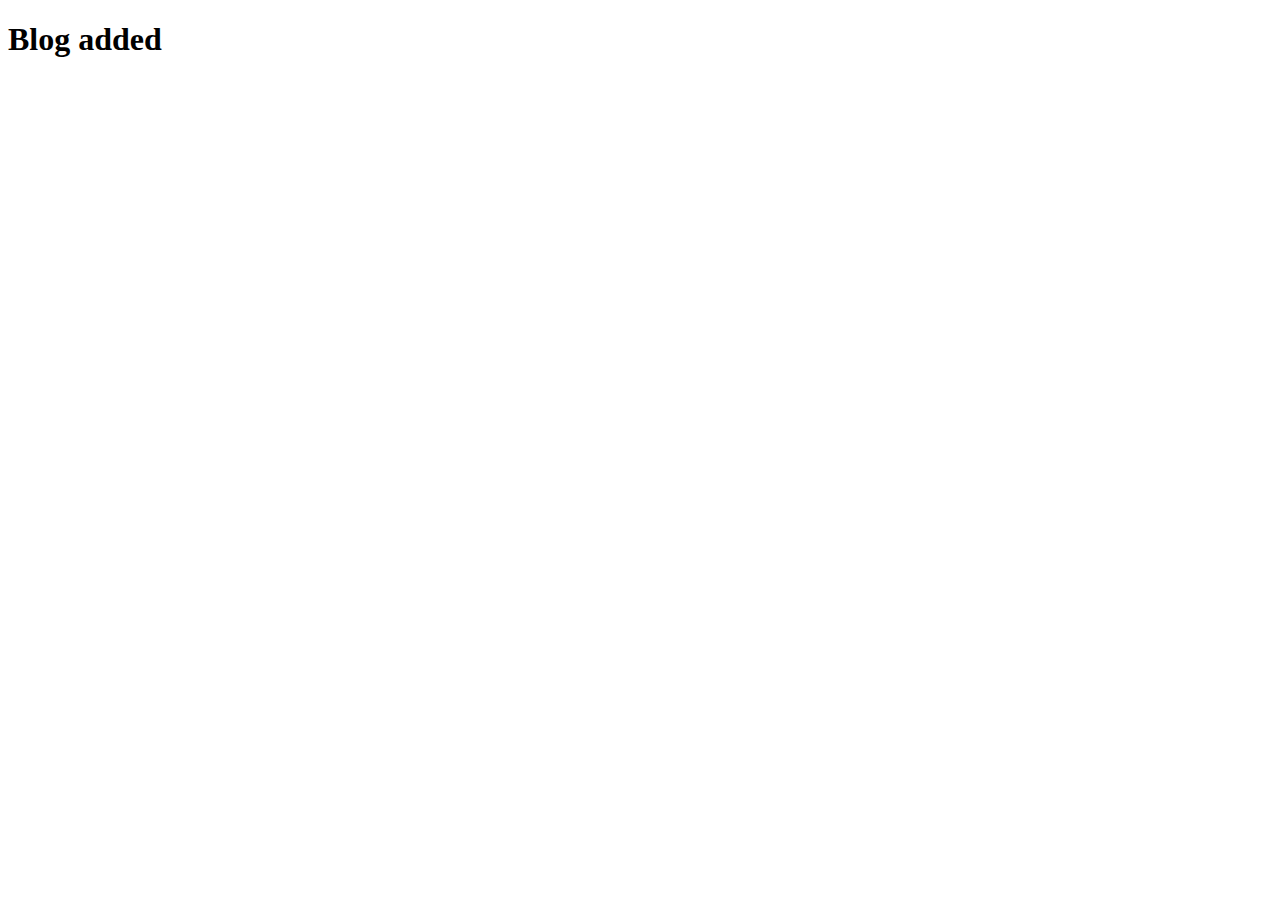
==== blog.html @ 84c30f25 "blog.html file added" ====
<!DOCTYPE html>
<html lang="en">
<head>
    <meta charset="UTF-8">
    <meta http-equiv="X-UA-Compatible" content="IE=edge">
    <meta name="viewport" content="width=device-width, initial-scale=1.0">
    <title>Blog</title>
</head>
<body>
    <h1>Blog added</h1>
</body>
</html>
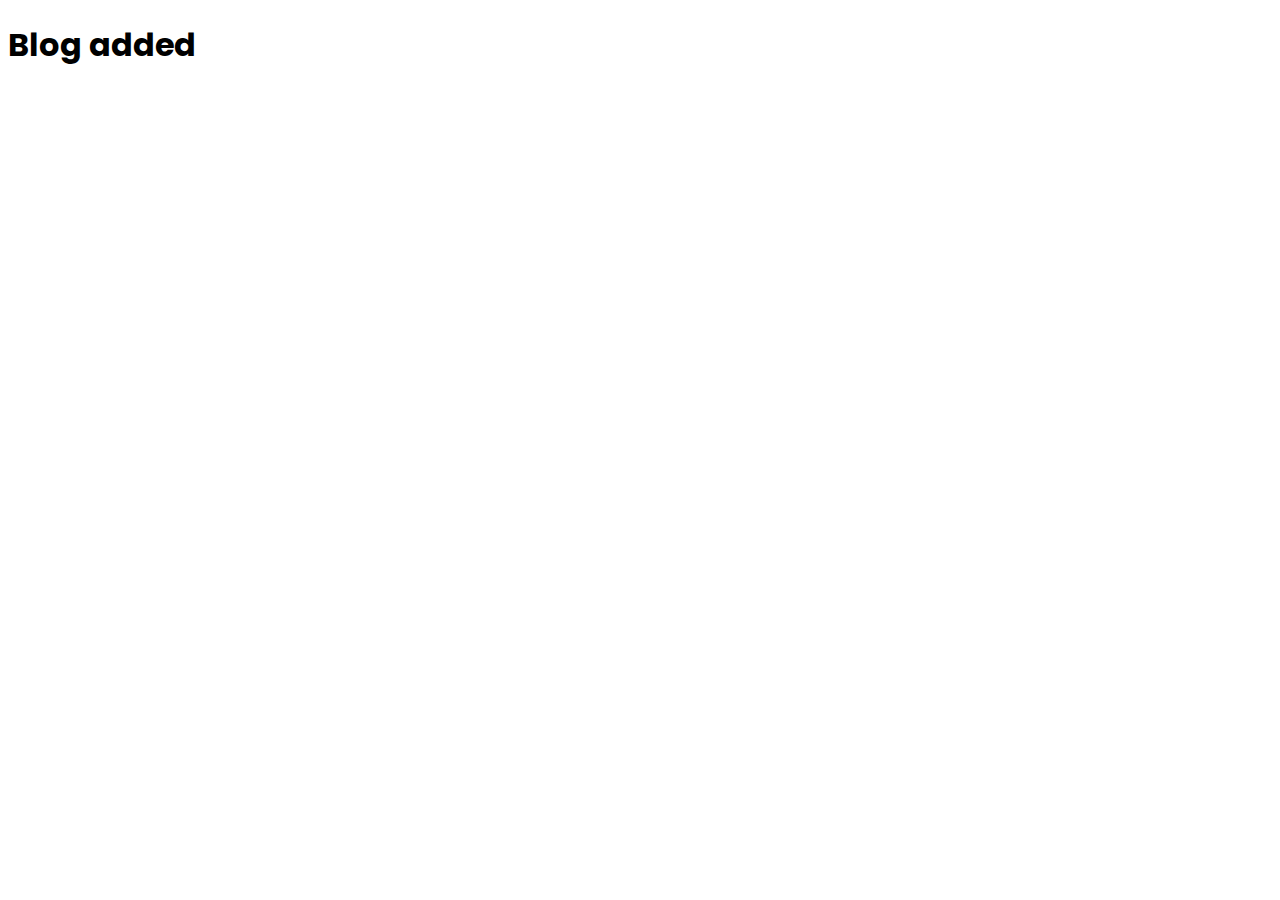
==== commit 805b06c6: "Google fonts added" ====
--- a/blog.html
+++ b/blog.html
@@ -4,9 +4,17 @@
     <meta charset="UTF-8">
     <meta http-equiv="X-UA-Compatible" content="IE=edge">
     <meta name="viewport" content="width=device-width, initial-scale=1.0">
+
+    <link rel="stylesheet" href="css/style.css">
+
+    <link rel="preconnect" href="https://fonts.googleapis.com">
+    <link rel="preconnect" href="https://fonts.gstatic.com" crossorigin>
+    <link href="https://fonts.googleapis.com/css2?family=Poppins&display=swap" rel="stylesheet">
+    
     <title>Blog</title>
 </head>
 <body>
     <h1>Blog added</h1>
+    <script src="js/script.js"></script>
 </body>
 </html>--- a/css/style.css
+++ b/css/style.css
@@ -0,0 +1,3 @@
+*{
+    font-family: 'Poppins', sans-serif;
+  }
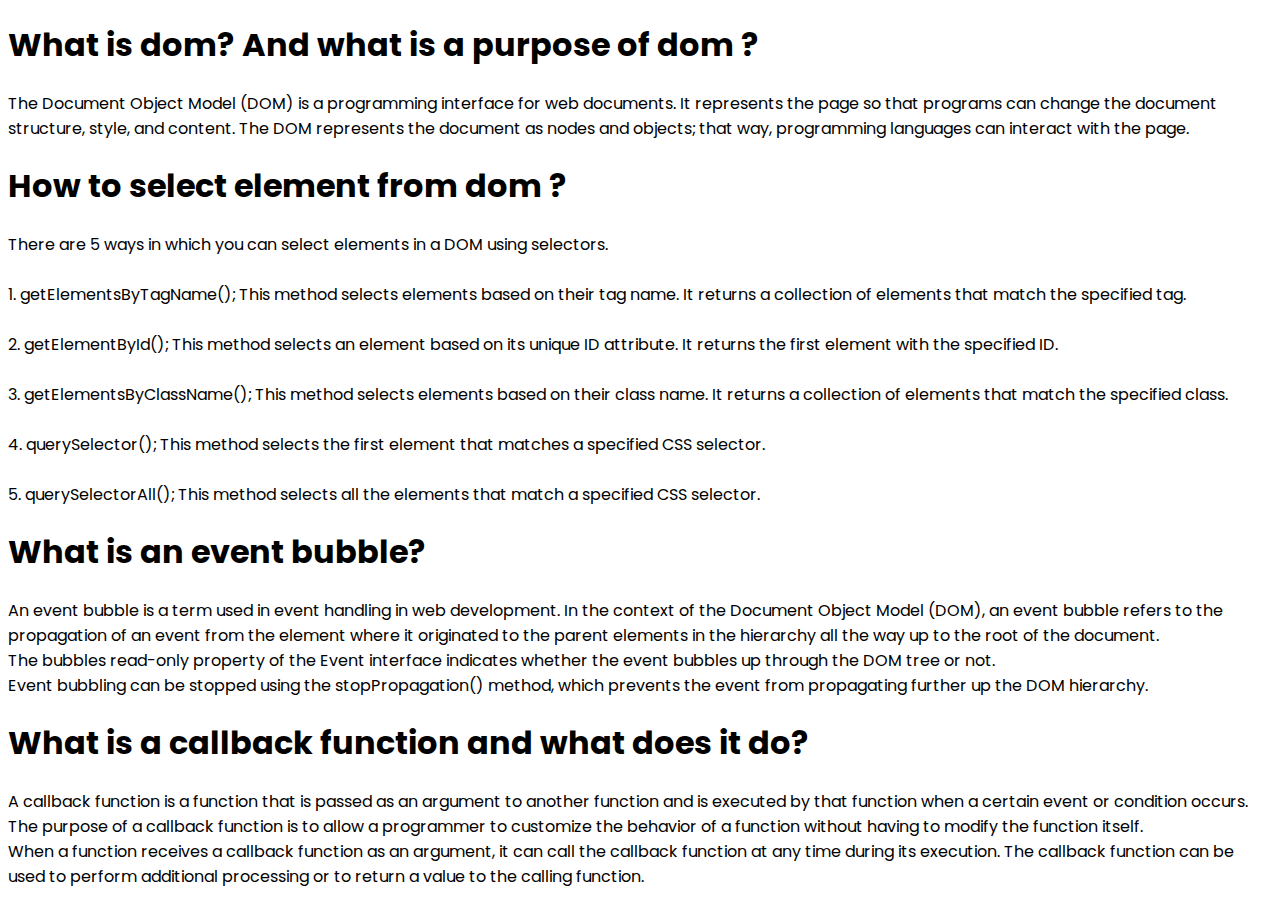
==== commit dc0fffad: "Blog html file complite" ====
--- a/blog.html
+++ b/blog.html
@@ -1,20 +1,85 @@
 <!DOCTYPE html>
 <html lang="en">
+
 <head>
     <meta charset="UTF-8">
     <meta http-equiv="X-UA-Compatible" content="IE=edge">
     <meta name="viewport" content="width=device-width, initial-scale=1.0">
 
+    <!----- css style link added ----->
     <link rel="stylesheet" href="css/style.css">
 
+    <!----- Bootstrap css cdn link added ----->
+    <link href="https://cdn.jsdelivr.net/npm/bootstrap@5.2.0/dist/css/bootstrap.min.css" rel="stylesheet"
+        integrity="sha384-gH2yIJqKdNHPEq0n4Mqa/HGKIhSkIHeL5AyhkYV8i59U5AR6csBvApHHNl/vI1Bx" crossorigin="anonymous">
+
+    <!----- Google fonts added ----->
     <link rel="preconnect" href="https://fonts.googleapis.com">
     <link rel="preconnect" href="https://fonts.gstatic.com" crossorigin>
     <link href="https://fonts.googleapis.com/css2?family=Poppins&display=swap" rel="stylesheet">
-    
+
+    <!----- title added ----->
     <title>Blog</title>
 </head>
+
 <body>
-    <h1>Blog added</h1>
+
+    <!----- Blog text section start ----->
+    <section class="bg-info pb-5">
+        <div class="container">
+            <div class="row justify-content-evenly">
+                <div class="col col-lg-12 col-md-10 col-sm-12">
+
+                    <h1 class="pt-5">What is dom? And what is a purpose of dom ?</h1>
+                    <p>The Document Object Model (DOM) is a programming interface for web documents. It represents the
+                        page so that programs can change the document structure, style, and content. The DOM represents
+                        the document as nodes and objects; that way, programming languages can interact with the page.
+                    </p>
+
+                    <h1 class="mt-5">How to select element from dom ?</h1>
+                    <p>There are 5 ways in which you can select elements in a DOM using selectors. <br> <br> 1.
+                        getElementsByTagName(); This method selects elements based on their tag name. It returns a
+                        collection of elements that match the specified tag. <br> <br> 2. getElementById(); This method
+                        selects an element based on its unique ID attribute. It returns the first element with the
+                        specified ID. <br> <br> 3. getElementsByClassName(); This method selects elements based on their
+                        class name. It returns a collection of elements that match the specified class. <br> <br> 4.
+                        querySelector(); This method selects the first element that matches a specified CSS selector.
+                        <br> <br> 5. querySelectorAll(); This method selects all the elements that match a specified CSS
+                        selector.
+                    </p>
+
+                    <h1 class="mt-5">What is an event bubble?</h1>
+                    <p>An event bubble is a term used in event handling in web development. In the context of the
+                        Document Object Model (DOM), an event bubble refers to the propagation of an event from the
+                        element where it originated to the parent elements in the hierarchy all the way up to the root
+                        of the document. <br> The bubbles read-only property of the Event interface indicates whether
+                        the event bubbles up through the DOM tree or not. <br> Event bubbling can be stopped using the
+                        stopPropagation() method, which prevents the event from propagating further up the DOM
+                        hierarchy.</p>
+
+                    <h1 class="mt-5">What is a callback function and what does it do?</h1>
+                    <p>A callback function is a function that is passed as an argument to another function and is
+                        executed by that function when a certain event or condition occurs. The purpose of a callback
+                        function is to allow a programmer to customize the behavior of a function without having to
+                        modify the function itself. <br> When a function receives a callback function as an
+                        argument, it can call the callback function
+                        at any time during its execution. The callback function can be used to perform additional
+                        processing or to return a value to the calling function.</p>
+
+                </div>
+            </div>
+        </div>
+    </section>
+    <!----- Blog text section end ----->
+
+    <!----- Bootstrap bundle js cdn link added ----->
+    <script src="https://cdn.jsdelivr.net/npm/bootstrap@5.2.0/dist/js/bootstrap.bundle.min.js"
+        integrity="sha384-A3rJD856KowSb7dwlZdYEkO39Gagi7vIsF0jrRAoQmDKKtQBHUuLZ9AsSv4jD4Xa" crossorigin="anonymous">
+        </script>
+
+    <!----- js script link added ----->
     <script src="js/script.js"></script>
+
 </body>
+
 </html>